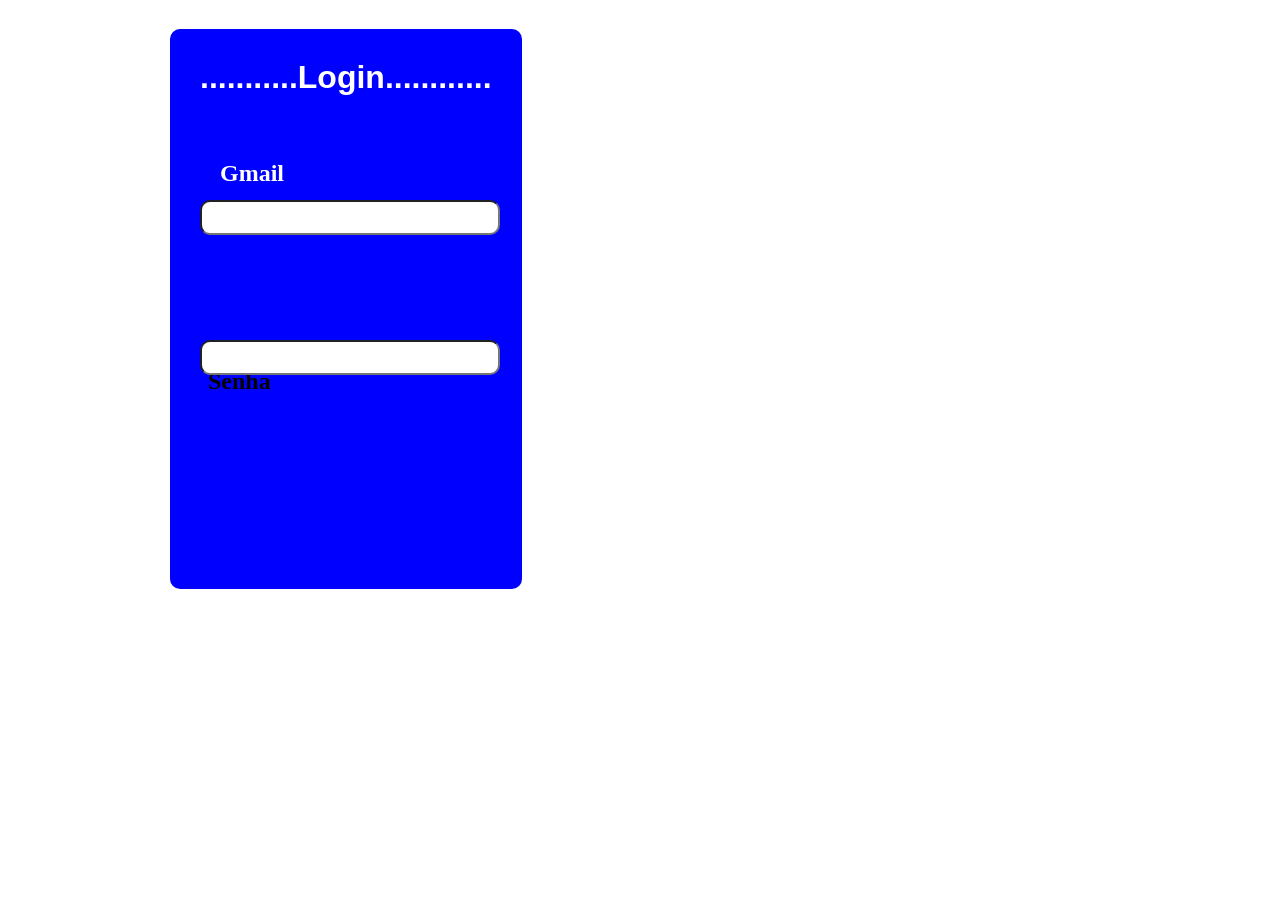
==== site.html @ 4af460dc "Add files via upload" ====
<html>
    <head>
        <link rel="stylesheet" href="style.css">
        
    </head>
    <body>
        <h1>...........Login............</h1>
        <div>
            <h2 class="Gmail">Gmail</h2>
        <input type="text" class="nome" id="senha" name="senha">
        </div>


         <div>
            <h2 class="Senha">Senha</h2>
        <input type="text" class="senha" id="senha" name="senha">
        </div>


    </body>
</html>
---- style.css ----
h1 {
    background: blue;
    position: absolute;
    border-radius: 10px;
    padding: 30px;
    font-family: arial;
    color: #ffff;
    left: 170px;
    height: 500px;
}

.nome {
    position: absolute;
    top: 200px;
    background: rgb(255, 255, 255);
    margin: 0px;
    left: 200px;
    padding: 8px;
    border-radius: 10px;
    width: 300;
}

.Gmail {
    position: absolute;
    top: 140px;
    left: 220px;
    color: #ffff;
}

.senha {
    position: absolute;
    top: 340px;
    left: 200;
    width: 300;
    padding: 8px;
    border-radius: 10px;

}

.login {
    position: absolute;
    top: 280px;
    left: 200;
    width: 300;
    padding: 8px;
    border-radius: 10px;
}
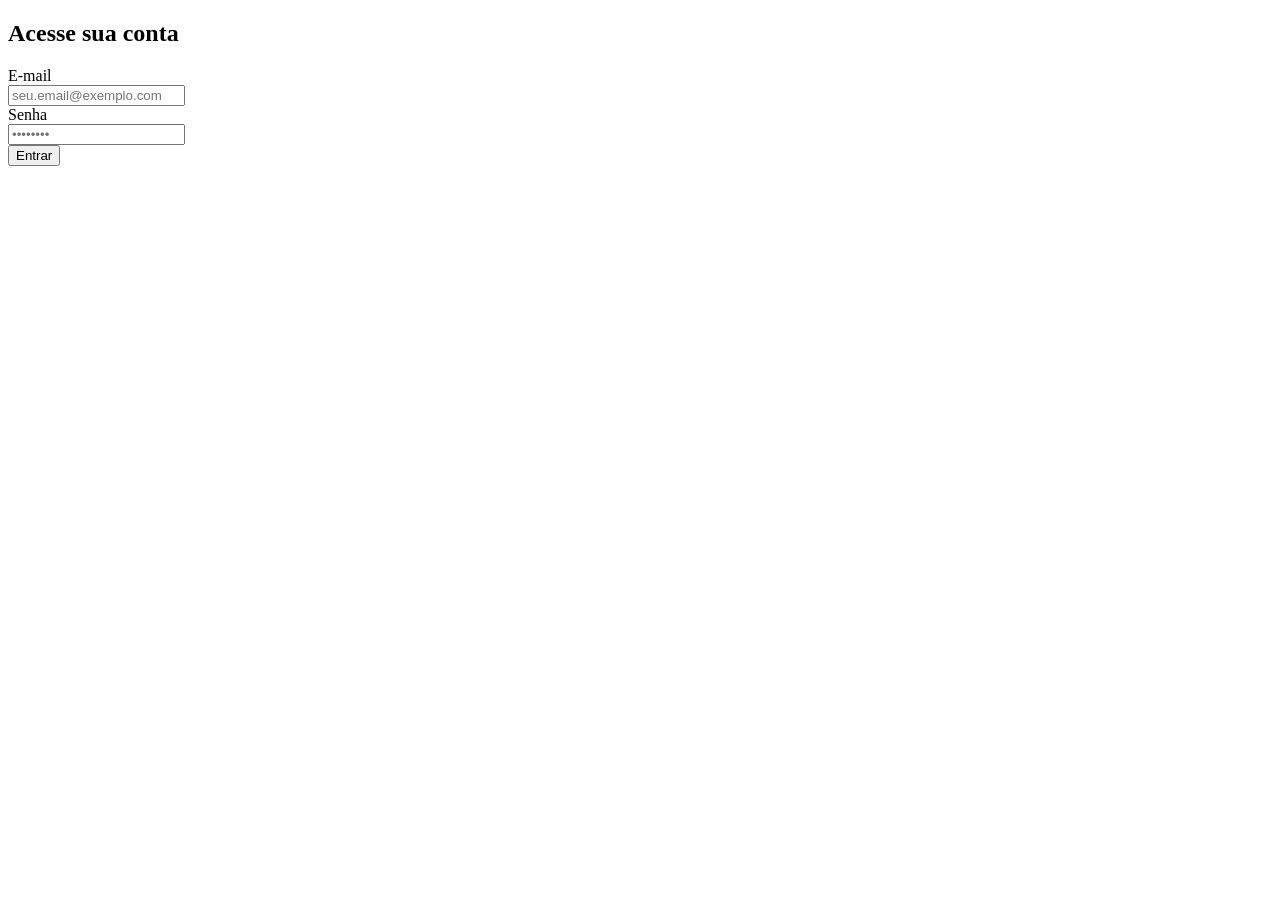
==== commit ccec910e: "Update site.html" ====
--- a/site.html
+++ b/site.html
@@ -1,21 +1,38 @@
-<html>
-    <head>
-        <link rel="stylesheet" href="style.css">
-        
-    </head>
-    <body>
-        <h1>...........Login............</h1>
-        <div>
-            <h2 class="Gmail">Gmail</h2>
-        <input type="text" class="nome" id="senha" name="senha">
-        </div>
+<!DOCTYPE html>
+<html lang="pt-br">
+<head>
+  <meta charset="UTF-8">
+  <meta name="viewport" content="width=device-width, initial-scale=1.0">
+  <title>Login Profissional</title>
+  <link rel="stylesheet" href="style.css">
+  <!-- Fonte moderna via Google Fonts -->
+  <link rel="preconnect" href="https://fonts.googleapis.com">
+  <link rel="preconnect" href="https://fonts.gstatic.com" crossorigin>
+  <link href="https://fonts.googleapis.com/css2?family=Inter:wght@400;600;700&display=swap" rel="stylesheet">
+</head>
+<body>
 
+  <div class="card-login">
+    <h2>Acesse sua conta</h2>
 
-         <div>
-            <h2 class="Senha">Senha</h2>
-        <input type="text" class="senha" id="senha" name="senha">
-        </div>
+    <!-- Campo Gmail -->
+    <div class="group">
+      <label for="gmail">E-mail</label>
+      <div class="input-box-animado borda-amarela">
+        <input type="email" id="gmail" placeholder="seu.email@exemplo.com" autocomplete="off">
+      </div>
+    </div>
 
+    <!-- Campo Senha -->
+    <div class="group">
+      <label for="senha">Senha</label>
+      <div class="input-box-animado borda-vermelha">
+        <input type="password" id="senha" placeholder="••••••••">
+      </div>
+    </div>
 
-    </body>
-</html>+    <button type="submit" class="btn-entrar">Entrar</button>
+  </div>
+
+</body>
+</html>
